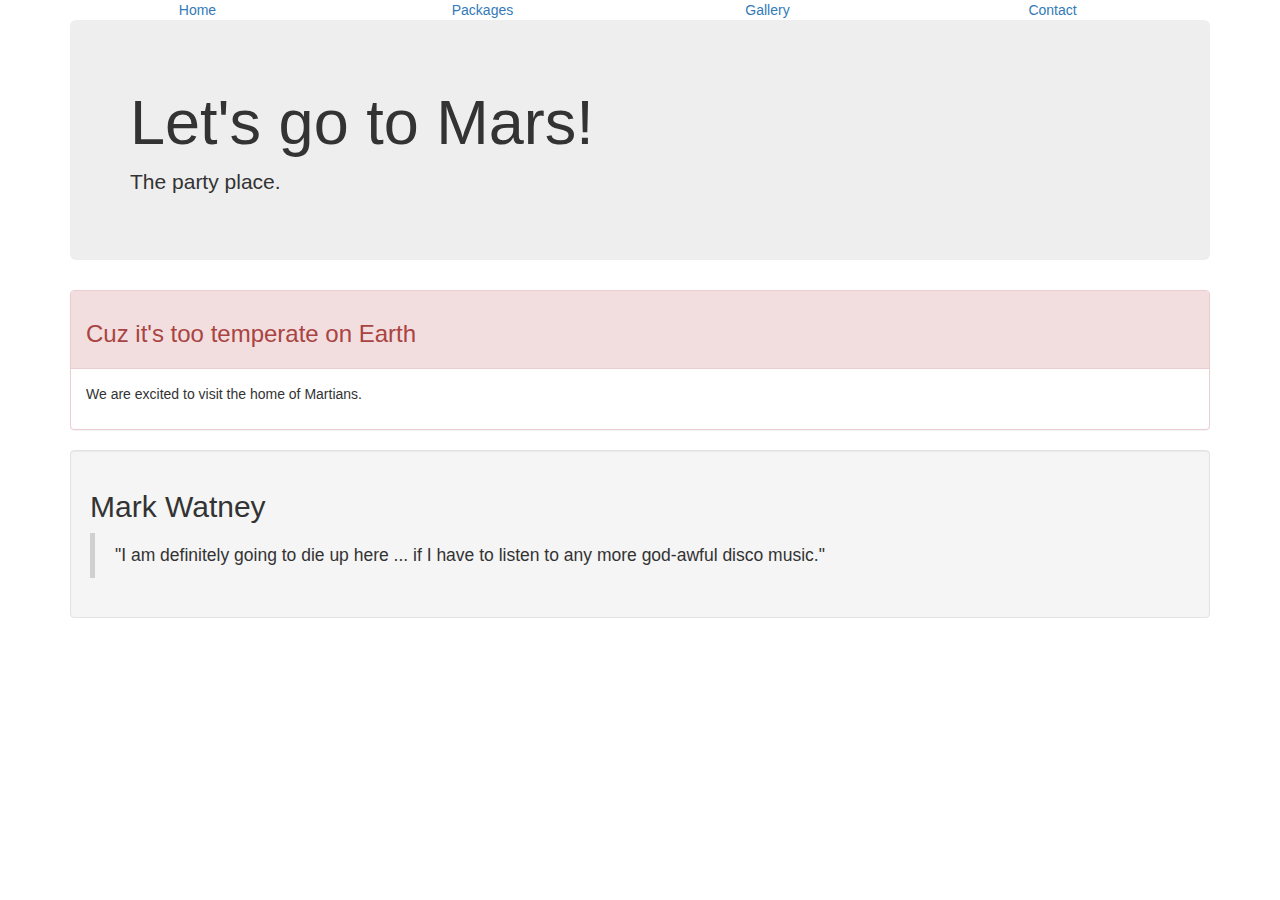
==== index.html @ d59d35a2 "add navbar" ====
<!DOCTYPE html>
<html lang="en" dir="ltr">
  <head>
    <meta charset="utf-8">
    <link rel="stylesheet" href="css/bootstrap.css">
    <link rel="stylesheet" href="css/styles.css">
    <title>Mars Vacations</title>
  </head>
  <body>
    <div class="container">
      <div class="nav-bar nav row">
        <div class="col-md-3">
          <a href="#" class="navbar-links">Home</a>
        </div>
        <div class="col-md-3">
          <a href="#" class="navbar-links">Packages</a>
        </div>
        <div class="col-md-3">
          <a href="#" class="navbar-links">Gallery</a>
        </div>
        <div class="col-md-3">
          <a href="#" class="navbar-links">Contact</a>
        </div>
      </div>
    </div>

    <div class="container">
      <div class="jumbotron">
        <h1>Let's go to Mars!</h1>
        <p>The party place.</p>
      </div>
        <div class="panel panel-danger">
          <div class="panel-heading">
            <h3>Cuz it's too temperate on Earth</h3>
          </div>
          <div class="panel-body">
            <p>We are excited to visit the home of Martians.</p>
          </div>
        </div>
        <div class="well">
          <h2>Mark Watney</h2>
          <blockquote>
            "I am definitely going to die up here ... if I have to listen to any more god-awful disco music."
          </blockquote>
        </div>
    </div>
  </body>
</html>
---- css/styles.css ----
.nav-bar {
  width: 100%;
  text-align: center;
}
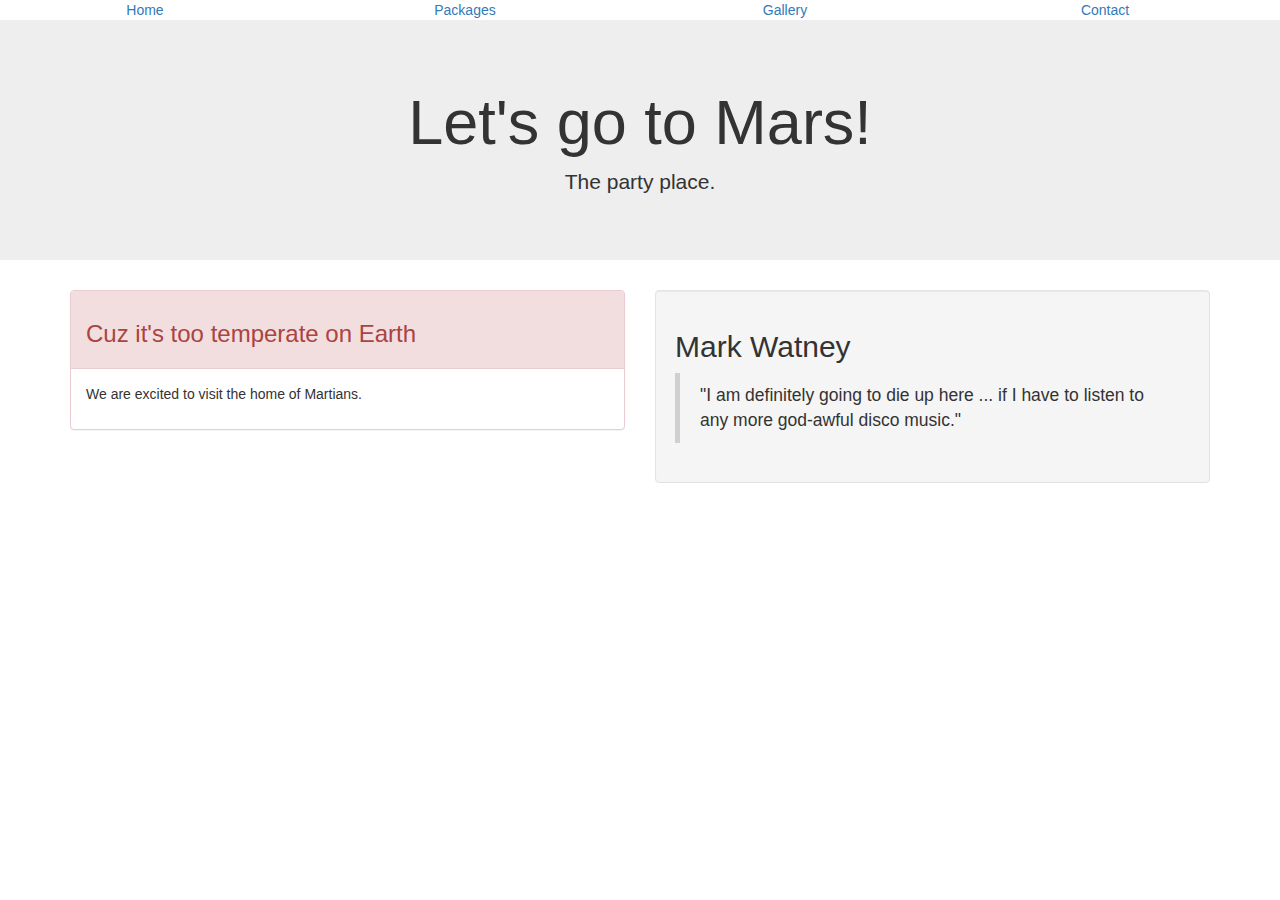
==== commit ac0bd9af: "add finishing touches and readme" ====
--- a/index.html
+++ b/index.html
@@ -7,42 +7,45 @@
     <title>Mars Vacations</title>
   </head>
   <body>
-    <div class="container">
-      <div class="nav-bar nav row">
-        <div class="col-md-3">
-          <a href="#" class="navbar-links">Home</a>
+    <div class="nav-bar nav row">
+      <div class="col-md-3">
+        <a href="#" class="navbar-links">Home</a>
+      </div>
+      <div class="col-md-3">
+        <a href="packages.html" class="navbar-links">Packages</a>
+      </div>
+      <div class="col-md-3">
+        <a href="#" class="navbar-links">Gallery</a>
+      </div>
+      <div class="col-md-3">
+        <a href="#" class="navbar-links">Contact</a>
+      </div>
+    </div>
+    <div class="jumbotron text-center">
+      <h1>Let's go to Mars!</h1>
+      <p>The party place.</p>
+    </div>
+    <div class="container main">
+      <div class="row">
+        <div class="col-md-6">
+          <div class="panel panel-danger">
+            <div class="panel-heading">
+              <h3>Cuz it's too temperate on Earth</h3>
+            </div>
+            <div class="panel-body">
+              <p>We are excited to visit the home of Martians.</p>
+            </div>
+          </div>
         </div>
-        <div class="col-md-3">
-          <a href="#" class="navbar-links">Packages</a>
-        </div>
-        <div class="col-md-3">
-          <a href="#" class="navbar-links">Gallery</a>
-        </div>
-        <div class="col-md-3">
-          <a href="#" class="navbar-links">Contact</a>
+        <div class="col-md-6">
+          <div class="well">
+            <h2>Mark Watney</h2>
+            <blockquote>
+              "I am definitely going to die up here ... if I have to listen to any more god-awful disco music."
+            </blockquote>
+          </div>
         </div>
       </div>
     </div>
-
-    <div class="container">
-      <div class="jumbotron">
-        <h1>Let's go to Mars!</h1>
-        <p>The party place.</p>
-      </div>
-        <div class="panel panel-danger">
-          <div class="panel-heading">
-            <h3>Cuz it's too temperate on Earth</h3>
-          </div>
-          <div class="panel-body">
-            <p>We are excited to visit the home of Martians.</p>
-          </div>
-        </div>
-        <div class="well">
-          <h2>Mark Watney</h2>
-          <blockquote>
-            "I am definitely going to die up here ... if I have to listen to any more god-awful disco music."
-          </blockquote>
-        </div>
-    </div>
   </body>
 </html>
